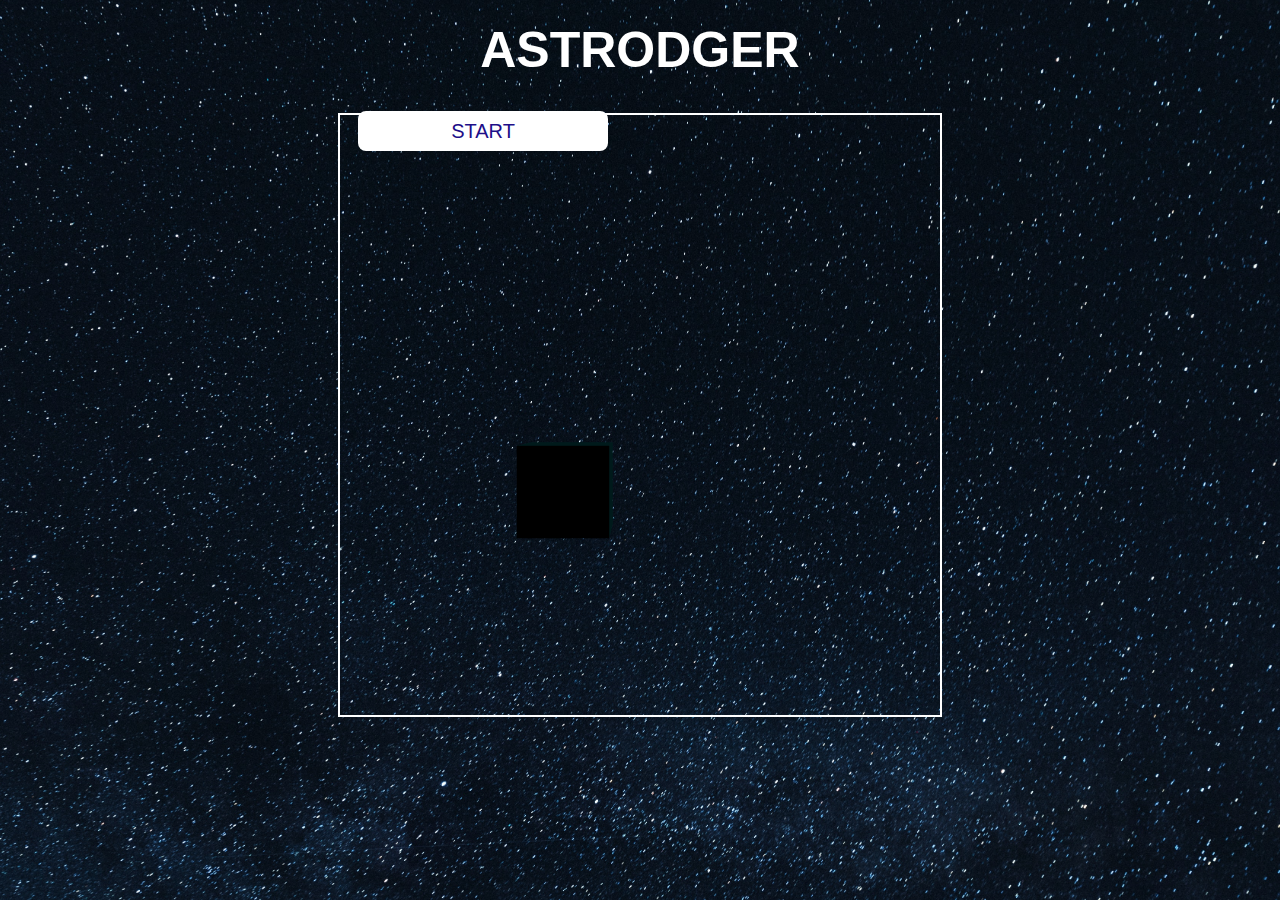
==== index.html @ 5b4c2e16 "Rename astrodger.html to index.html" ====
<!DOCTYPE html>

<html>

<head>
	
<!--

WebGL_example_NEW_GPU_per_vertex.html

Phong Illumination Model on the GPU - Per vertex shading - Several light sources

Scene made up of different models, with different features

J. Madeira - November 2017 + November 2018

-->
	
<title>ASTRODGER</title>

<meta http-equiv="content-type" content="text/html; charset=ISO-8859-1">

<link rel="stylesheet" href="styles.css">
<!--

The vertex and fragment shaders.

NEW VERTEX SHADER!

The fragment shader is the same simple one.

-->

<script id="shader-vs" type="x-shader/x-vertex">
	
    attribute vec3 vPosition;

    uniform mat4 uMVMatrix;

    uniform mat4 uPMatrix;
    
    varying vec4 fColor;
    
    // For the Phong Illumination Model - NEW
    
    attribute vec3 vNormal;
    
    uniform vec4 viewerPosition;
	
    // NEW - Array of lights
    
	#define MAX_LIGHTS 5

	uniform int numLights;

	uniform struct Light {
		
		int isOn;
	
		vec4 position;
   
		mat4 lightSourceMatrix; // for animation

		vec3 intensities; //a.k.a the color of the light
   
		vec3 ambientIntensities;
			
	} allLights[MAX_LIGHTS];
    
    // NEW - The material properties

	uniform vec3 k_ambient;
	
	uniform vec3 k_diffuse;
	
	uniform vec3 k_specular;
	
    uniform float shininess;
        
    void main(void) {
		
		// To allow seeing the points drawn
		
		gl_PointSize = 5.0;
		
		// Just converting the (x,y,z) vertices to Homogeneous Coord.
		
		// And multiplying by the Projection and the Model-View matrix
		
        gl_Position = uPMatrix * uMVMatrix * vec4(vPosition, 1.0);
        
        // Phong Illumination Model
        
        // pos is vertex position after applying the global transformation
    
        vec3 pos = (uMVMatrix * vec4(vPosition, 1.0)).xyz;
    
		// NEW - ITERATING THROUGH ALL LIGHT SOURCES

		fColor = vec4(0.0, 0.0, 0.0, 0.0);	// To add all illumination components
		 
		// THE FOR LOOP NEEDS A STOPPING CONSTANT VALUE
		
		for( int i = 0; i < MAX_LIGHTS; i++ ) 
		{
			if( i == numLights )
			
				break;
				
			// Switched off ?
			
			if( allLights[i].isOn == 0 )
			
				continue;
				
			// Ambient component is constant for each light source
        
			vec4 ambient = vec4( k_ambient * allLights[i].ambientIntensities, 1.0 );
	   
			fColor += ambient;
		
           // vector from vertex position to light source
    
           vec3 L;
        
           // check for directional light
    
           if(allLights[i].position.w == 0.0) 
        
				L = normalize( (allLights[i].lightSourceMatrix * allLights[i].position).xyz );
        
           else 
        
			    L = normalize( (allLights[i].lightSourceMatrix * allLights[i].position).xyz - pos );
			
		   // Vector from the vertex position to the eye
		
		   vec3 E;
		
		   // The viewer is at the origin or at an indefinite distance
		   // on the ZZ axis
		
		   if(viewerPosition.w == 1.0) 
        
			   // At the origin
			
			   E = -normalize( pos );
        
           else 
        
			   // On the ZZ axis
			
			   E = vec3(0,0,1);
		    
           // Halfway vector
    
           vec3 H = normalize( L + E );

           // Transform vertex normal into eye coordinates
    
           vec4 N = normalize( uMVMatrix * vec4(vNormal, 0.0));

           // Compute terms in the illumination equation
        
		   // Diffuse component 
		
		   float dotProductLN = L[0] * N[0] + L[1] * N[1] + L[2] * N[2]; 
		
           float cosNL = max( dotProductLN, 0.0 );
    
           vec4  diffuse = vec4( k_diffuse * cosNL * allLights[i].intensities, 1.0 );
        
           // Specular component

           float dotProductNH = N[0] * H[0] + N[1] * H[1] + N[2] * H[2]; 
		
		   float cosNH = pow( max( dotProductNH, 0.0 ), shininess );
    
           vec4  specular = vec4( k_specular * cosNH * allLights[i].intensities, 1.0 );
    
           if( dotProductLN < 0.0 ) {
	
		      specular = vec4(0.0, 0.0, 0.0, 1.0);
           } 

		   // Adding the components
		
           fColor += diffuse + specular;
	   }
	}
    
</script>

<script id="shader-fs" type="x-shader/x-fragment">

	precision mediump float;
	
	varying vec4 fColor;
	
	void main(void) {
		
		// Using the passed vertex color
		
		gl_FragColor = fColor;
	}

</script>

<!-- The JS files -->

<!-- Some useful functions for browser compatibility -->

<script type="text/javascript" src="webgl-utils.js"></script>

<!-- Handling vectors and matrices -->

<script type="text/javascript" src="maths.js"></script>

<!-- Processing triangle mesh models -->

<script type="text/javascript" src="models.js"></script>

<!-- Creating the light sources -->

<script type="text/javascript" src="lightSources.js"></script>

<!-- Creating the scene models -->

<script type="text/javascript" src="sceneModels.js"></script>

<!-- WebGL code -->

<script type="text/javascript" src="initShaders.js"></script>

<script type="text/javascript" src="astrodger.js"></script>

</head>

<body onload="runWebGL();">

	
	<p id="score">SCORE: <label id="ScoreLabel">0</label> </p>
	<p id="highscore">HIGHEST SCORE: <label id="HighScoreLabel">0</label> </p>
	<p id="nivel">LEVEL: <label id="Nivel">0</label> </p>
	<p id="gameover">GAME OVER!<label id="GameOverLabel"></label> </p>
	<p id="controls">CONTROLS:<br> W - UP <br> A - LEFT <br> S - DOWN <br> D - RIGHT <br>  </p>
	<button onclick="myFunctionStart()" id="Start-asteriode-movement">START</button>
	<button onclick="myFunctionPause()" id="Pause-asteriode-movement">PAUSE</button>
	<button onclick="myFunctionResume()" id="Resume-asteriode-movement">RESUME</button>
	<button onclick="myFunctionRestart()" id="Restart-asteriode-movement">RESTART</button>

	<div style="text-align: center">
		<h1>ASTRODGER</h1>
		<canvas id="my-canvas" style="border:2px solid #ffffff;" width="600" height="600"></canvas>
	</div>

	


	<!-- <p>Read a 3D model from a <b>OBJ file</b>:
		
	<input type="file" id="obj-file" name="file">
	
	</p>
	
	<p>Read a 3D model from a <b>text file</b>:
	
	<input type="file" id="text-file" name="file">
	
	</p> -->
	
</body>

</html>
---- styles.css ----
body {
  background-image: url("background.jpg");
  background-size: 1920px 1200px;
  background-repeat: no-repeat;
  background-position: center;
  background-attachment: fixed; 
}
  
h1 {
  margin-top: 21px;
  color: rgb(255, 255, 255);
  font-family: Helvetica;
  font-size: 50px;
}

button {
  background-color: #ffffff; 
  border: none;
  color: rgb(32, 14, 136);
  width: 250px;
  height: 40px;
  text-align: center;
  text-decoration: none;
  font-size: 20px;
  border-radius: 8px;
  margin-left: 350px;
  font-family: Helvetica;
  position: fixed;
}

#Start-asteriode-movement {
  margin-top: 90px;
}

#Pause-asteriode-movement {
  margin-top: 90px;
  display:none;
}

#Restart-asteriode-movement {
  margin-top: 140px;
  display:none;
}

#Resume-asteriode-movement {
  margin-top: 90px;
  display:none;
}

#score{
  font-family: Helvetica;
  font-size: 20px;
  color: rgb(255, 255, 255);
  position:fixed;
  margin-top: 90px;
  text-align: right;
  margin-left: 1300px;
}

#highscore{
  font-family: Helvetica;
  font-size: 20px;
  color: rgb(255, 255, 255);
  position:fixed;
  margin-top: 120px;
  text-align: right;
  margin-left: 1300px;
}

#nivel{
  font-family: Helvetica;
  font-size: 20px;
  color: rgb(255, 255, 255);
  position:fixed;
  margin-top: 150px;
  text-align: right;
  margin-left: 1300px;
}


#gameover{
  
  font-family: Helvetica;
  font-size: 30px;
  color: rgb(255, 255, 255);
  position:fixed;
  margin-top: 720px;
  text-align: center;
  margin-left: 855px;
  display:none;
}

#controls{
  font-family: Helvetica;
  font-size: 20px;
  color: rgb(255, 255, 255);
  position:fixed;
  margin-top: 250px;
  text-align: left;
  margin-left: 1300px;
}
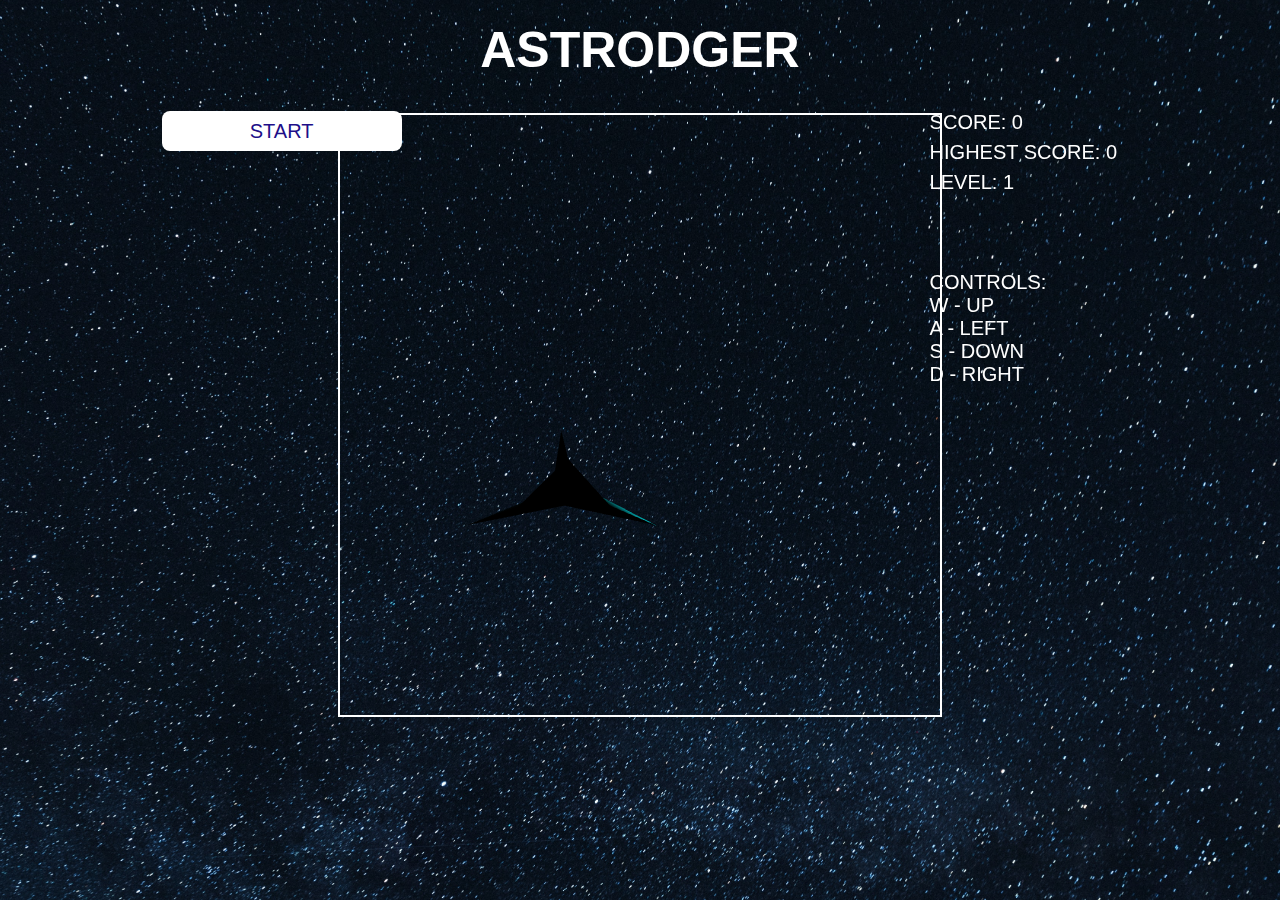
==== commit 7c88f24b: "Tentativa nas texturas" ====
--- a/index.html
+++ b/index.html
@@ -75,7 +75,13 @@
 	
 	uniform vec3 k_specular;
 	
-    uniform float shininess;
+	uniform float shininess;
+
+	// attribute vec3 aVertexPosition;
+
+	attribute vec2 aTextureCoord;
+	
+	varying vec2 vTextureCoord;
         
     void main(void) {
 		
@@ -87,7 +93,11 @@
 		
 		// And multiplying by the Projection and the Model-View matrix
 		
-        gl_Position = uPMatrix * uMVMatrix * vec4(vPosition, 1.0);
+		gl_Position = uPMatrix * uMVMatrix * vec4(vPosition, 1.0);
+		
+		// gl_Position = uPMatrix * uMVMatrix * vec4(aVertexPosition, 1.0);
+
+		vTextureCoord = aTextureCoord;
         
         // Phong Illumination Model
         
@@ -185,7 +195,9 @@
 
 		   // Adding the components
 		
-           fColor += diffuse + specular;
+		   fColor += diffuse + specular;
+		   
+		   
 	   }
 	}
     
@@ -196,12 +208,18 @@
 	precision mediump float;
 	
 	varying vec4 fColor;
+
+	varying vec2 vTextureCoord;
+
+    uniform sampler2D uSampler;
 	
 	void main(void) {
 		
 		// Using the passed vertex color
 		
 		gl_FragColor = fColor;
+		// gl_FragColor = texture2D(uSampler, vec2(vTextureCoord.s, vTextureCoord.t)) * fColor ;
+		
 	}
 
 </script>
--- a/styles.css
+++ b/styles.css
@@ -17,15 +17,15 @@
   background-color: #ffffff; 
   border: none;
   color: rgb(32, 14, 136);
-  width: 250px;
+  width: 240px;
   height: 40px;
   text-align: center;
   text-decoration: none;
   font-size: 20px;
   border-radius: 8px;
-  margin-left: 350px;
   font-family: Helvetica;
   position: fixed;
+  margin-left: 12%;
 }
 
 #Start-asteriode-movement {
@@ -54,7 +54,7 @@
   position:fixed;
   margin-top: 90px;
   text-align: right;
-  margin-left: 1300px;
+  margin-left: 72%;
 }
 
 #highscore{
@@ -64,7 +64,7 @@
   position:fixed;
   margin-top: 120px;
   text-align: right;
-  margin-left: 1300px;
+  margin-left: 72%;
 }
 
 #nivel{
@@ -74,7 +74,7 @@
   position:fixed;
   margin-top: 150px;
   text-align: right;
-  margin-left: 1300px;
+  margin-left: 72%;
 }
 
 
@@ -97,5 +97,5 @@
   position:fixed;
   margin-top: 250px;
   text-align: left;
-  margin-left: 1300px;
+  margin-left: 72%;
 }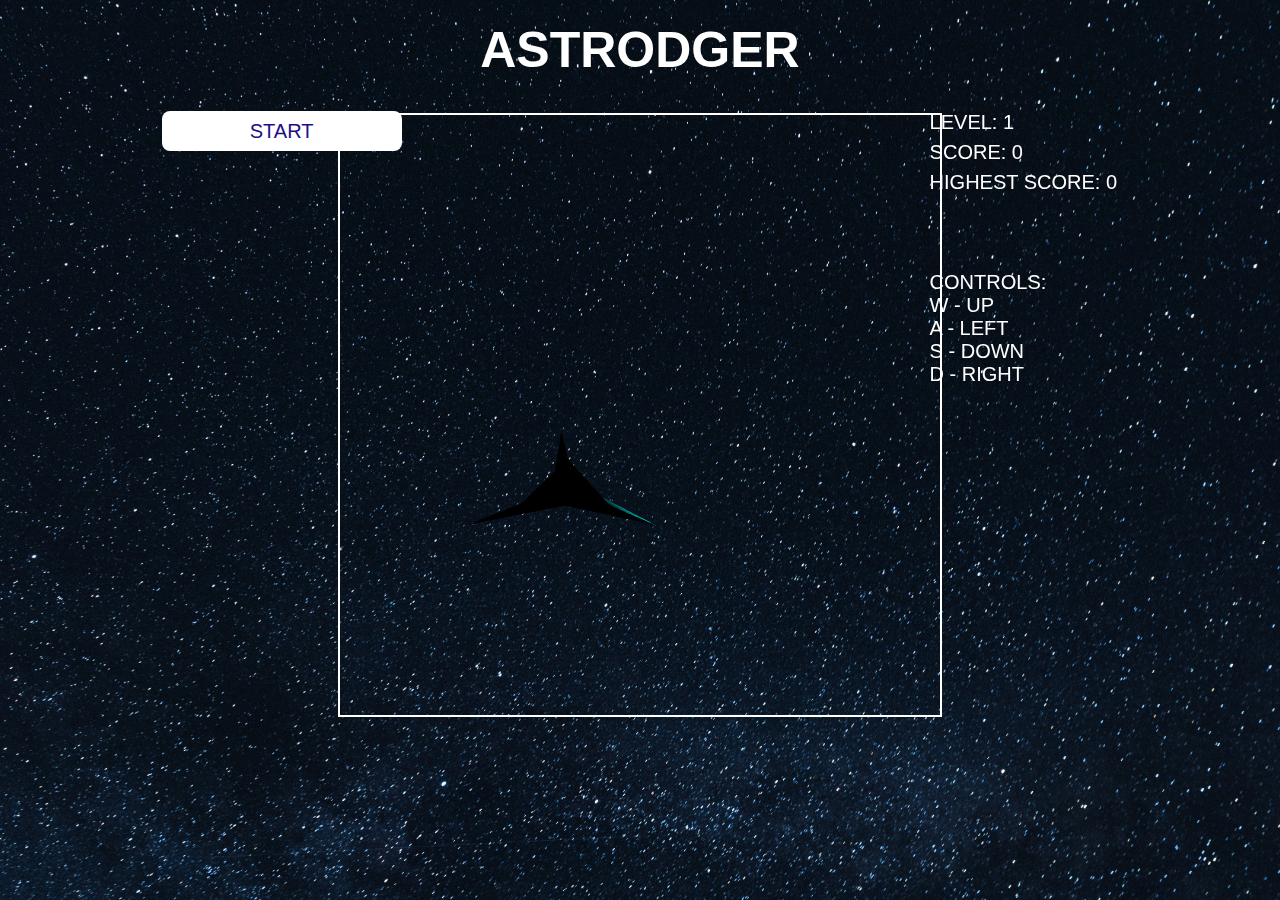
==== commit e861b8b8: "Melhorias globais" ====
--- a/index.html
+++ b/index.html
@@ -75,13 +75,7 @@
 	
 	uniform vec3 k_specular;
 	
-	uniform float shininess;
-
-	// attribute vec3 aVertexPosition;
-
-	attribute vec2 aTextureCoord;
-	
-	varying vec2 vTextureCoord;
+    uniform float shininess;
         
     void main(void) {
 		
@@ -93,11 +87,7 @@
 		
 		// And multiplying by the Projection and the Model-View matrix
 		
-		gl_Position = uPMatrix * uMVMatrix * vec4(vPosition, 1.0);
-		
-		// gl_Position = uPMatrix * uMVMatrix * vec4(aVertexPosition, 1.0);
-
-		vTextureCoord = aTextureCoord;
+        gl_Position = uPMatrix * uMVMatrix * vec4(vPosition, 1.0);
         
         // Phong Illumination Model
         
@@ -195,9 +185,7 @@
 
 		   // Adding the components
 		
-		   fColor += diffuse + specular;
-		   
-		   
+           fColor += diffuse + specular;
 	   }
 	}
     
@@ -208,18 +196,12 @@
 	precision mediump float;
 	
 	varying vec4 fColor;
-
-	varying vec2 vTextureCoord;
-
-    uniform sampler2D uSampler;
 	
 	void main(void) {
 		
 		// Using the passed vertex color
 		
 		gl_FragColor = fColor;
-		// gl_FragColor = texture2D(uSampler, vec2(vTextureCoord.s, vTextureCoord.t)) * fColor ;
-		
 	}
 
 </script>
@@ -257,9 +239,9 @@
 <body onload="runWebGL();">
 
 	
+	<p id="nivel">LEVEL: <label id="Nivel">0</label> </p>
 	<p id="score">SCORE: <label id="ScoreLabel">0</label> </p>
 	<p id="highscore">HIGHEST SCORE: <label id="HighScoreLabel">0</label> </p>
-	<p id="nivel">LEVEL: <label id="Nivel">0</label> </p>
 	<p id="gameover">GAME OVER!<label id="GameOverLabel"></label> </p>
 	<p id="controls">CONTROLS:<br> W - UP <br> A - LEFT <br> S - DOWN <br> D - RIGHT <br>  </p>
 	<button onclick="myFunctionStart()" id="Start-asteriode-movement">START</button>
@@ -273,20 +255,6 @@
 	</div>
 
 	
-
-
-	<!-- <p>Read a 3D model from a <b>OBJ file</b>:
-		
-	<input type="file" id="obj-file" name="file">
-	
-	</p>
-	
-	<p>Read a 3D model from a <b>text file</b>:
-	
-	<input type="file" id="text-file" name="file">
-	
-	</p> -->
-	
 </body>
 
 </html>
--- a/styles.css
+++ b/styles.css
@@ -52,7 +52,7 @@
   font-size: 20px;
   color: rgb(255, 255, 255);
   position:fixed;
-  margin-top: 90px;
+  margin-top: 120px;
   text-align: right;
   margin-left: 72%;
 }
@@ -62,7 +62,7 @@
   font-size: 20px;
   color: rgb(255, 255, 255);
   position:fixed;
-  margin-top: 120px;
+  margin-top: 150px;
   text-align: right;
   margin-left: 72%;
 }
@@ -72,7 +72,7 @@
   font-size: 20px;
   color: rgb(255, 255, 255);
   position:fixed;
-  margin-top: 150px;
+  margin-top: 90px;
   text-align: right;
   margin-left: 72%;
 }
@@ -86,7 +86,7 @@
   position:fixed;
   margin-top: 720px;
   text-align: center;
-  margin-left: 855px;
+  margin-left: 44%;
   display:none;
 }
 
